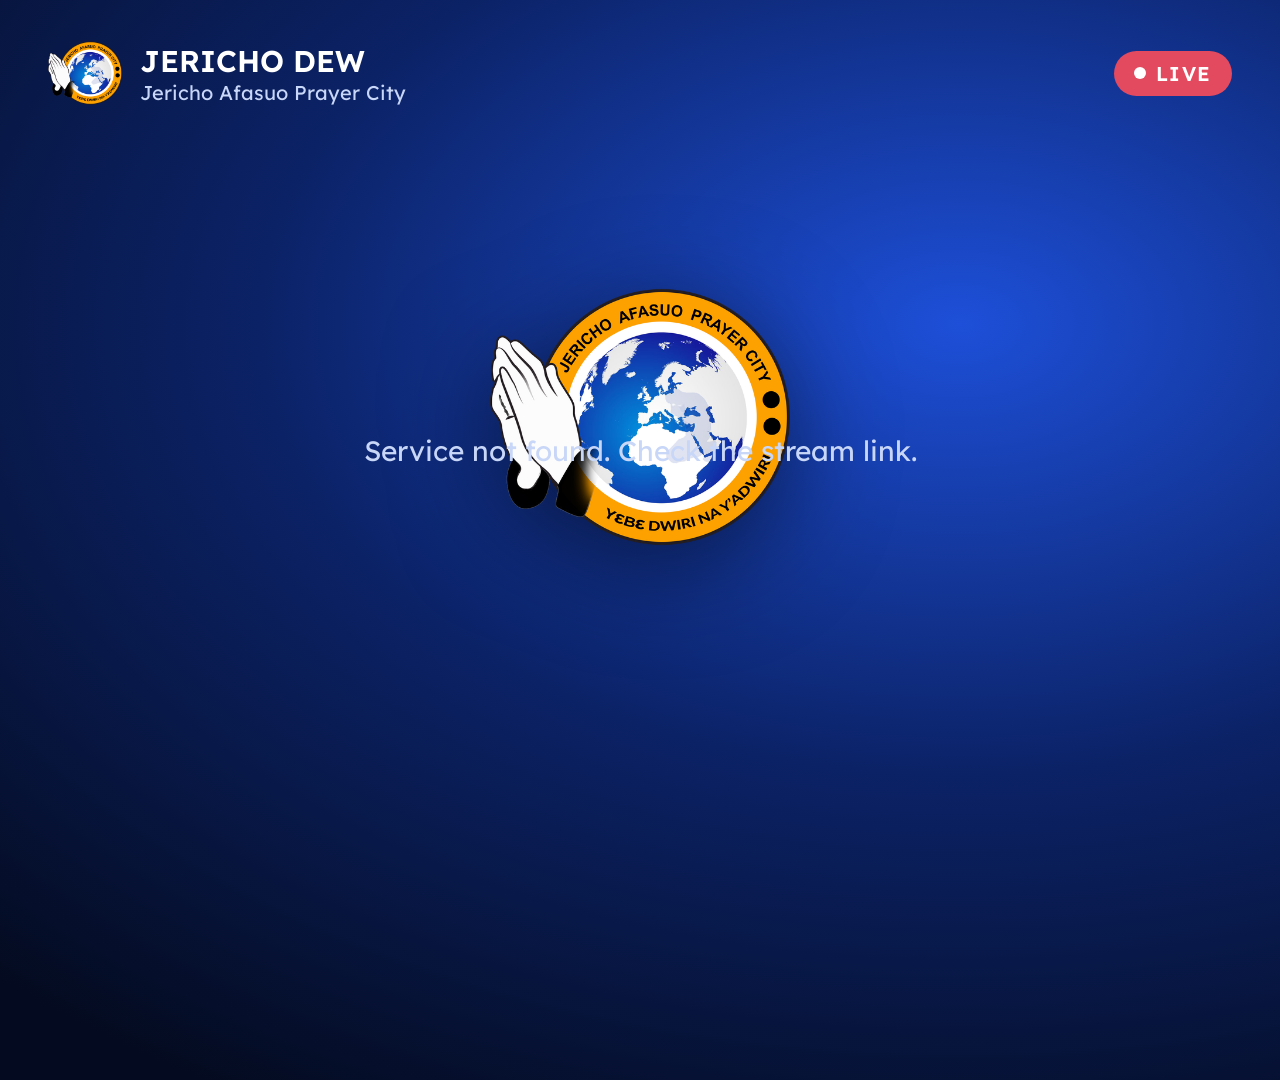
==== obs.html @ fe75797d "JERICHO DEW call site v1 Co-Authored-By: Claude Opus 5.5 <noreply@anthropic.com> Claude-Session: htt" ====
<!doctype html>
<html lang="en">
<head>
<meta charset="utf-8">
<meta name="viewport" content="width=1920, height=1080">
<meta name="robots" content="noindex">
<title>JERICHO DEW — Stream output</title>
<style>
@font-face { font-family: Lexend; src: url(fonts/lexend-latin-400-normal.woff2) format('woff2'); font-weight: 400; }
@font-face { font-family: Lexend; src: url(fonts/lexend-latin-500-normal.woff2) format('woff2'); font-weight: 500; }
@font-face { font-family: Lexend; src: url(fonts/lexend-latin-600-normal.woff2) format('woff2'); font-weight: 600; }
* { box-sizing: border-box; }
html, body { margin: 0; width: 1920px; height: 1080px; overflow: hidden; }
body { font-family: Lexend, system-ui, sans-serif; color: #fff; background: radial-gradient(1400px 900px at 50% 30%, #1d4fd8, #0b2266 50%, #040b20); }
body.transparent { background: transparent; }
.top { position: absolute; left: 48px; right: 48px; top: 36px; display: flex; align-items: center; gap: 18px; z-index: 5; }
.top img { width: 74px; height: 74px; object-fit: contain; }
.top .t b { display: block; font-size: 30px; font-weight: 600; }
.top .t span { font-size: 20px; color: #c8d6f7; }
.live { margin-left: auto; display: flex; align-items: center; gap: 10px; padding: 10px 20px; border-radius: 99px; background: rgba(239,75,93,.95); font-weight: 600; font-size: 20px; letter-spacing: .08em; }
.live i { width: 12px; height: 12px; border-radius: 50%; background: #fff; animation: p 1.4s infinite; }
@keyframes p { 50% { opacity: .3; } }
.stage { position: absolute; left: 48px; top: 140px; width: 1440px; height: 810px; border-radius: 22px; overflow: hidden; background: #000; box-shadow: 0 30px 70px -20px rgba(0,0,0,.8), 0 0 0 6px #11141b; display: none; }
.stage video { width: 100%; height: 100%; object-fit: contain; }
body.tv .stage { display: block; }
.side { position: absolute; right: 48px; top: 140px; width: 360px; height: 810px; display: none; flex-direction: column; gap: 14px; }
body.tv .side { display: flex; }
.side h4 { margin: 0 0 4px; font-weight: 500; font-size: 20px; color: #fba100; }
.spk { display: flex; align-items: center; gap: 14px; padding: 12px; border-radius: 18px; background: rgba(6,16,44,.75); }
.spk .av, .big .av { border-radius: 50%; background: linear-gradient(135deg, #2a63f0, #1636a8) center/cover; display: grid; place-items: center; font-weight: 600; flex: none; }
.spk .av { width: 64px; height: 64px; font-size: 22px; box-shadow: 0 0 0 3px #fba100; }
.spk b { font-size: 22px; font-weight: 500; }
.center { position: absolute; inset: 140px 48px 170px; display: flex; flex-direction: column; align-items: center; justify-content: center; gap: 36px; }
body.tv .center { display: none; }
.center .logo { width: 300px; filter: drop-shadow(0 20px 50px rgba(0,0,0,.5)); }
.bigrow { display: flex; gap: 40px; flex-wrap: wrap; justify-content: center; max-width: 1700px; }
.big { display: grid; justify-items: center; gap: 12px; }
.big .av { width: 150px; height: 150px; font-size: 48px; box-shadow: 0 0 0 6px #fba100, 0 0 40px rgba(251,161,0,.5); }
.big b { font-size: 26px; font-weight: 500; }
.lower { position: absolute; left: 48px; bottom: 44px; display: none; align-items: center; gap: 22px; padding: 18px 40px 18px 18px; border-radius: 24px; background: rgba(6,16,44,.9); border-left: 10px solid #fba100; box-shadow: 0 20px 50px -20px #000; animation: in .6s cubic-bezier(.2,.9,.3,1.1); z-index: 6; }
body.min .lower { display: flex; }
body.tv .lower { bottom: 150px; left: 80px; }
@keyframes in { from { opacity: 0; transform: translateX(-40px); } }
.lower .av { width: 96px; height: 96px; border-radius: 50%; background: linear-gradient(135deg, #2a63f0, #1636a8) center/cover; display: grid; place-items: center; font-size: 34px; font-weight: 600; }
.lower span { display: block; color: #fba100; font-size: 20px; font-weight: 500; }
.lower b { display: block; font-size: 40px; font-weight: 600; line-height: 1.15; }
.lower em { display: block; font-style: normal; color: #c8d6f7; font-size: 22px; }
.msg { position: absolute; inset: 0; display: grid; place-items: center; font-size: 28px; color: #c8d6f7; text-align: center; padding: 40px; }
</style>
</head>
<body>
<div class="top"><img src="logo.png" alt=""><div class="t"><b id="title">JERICHO DEW</b><span id="church">Jericho Afasuo Prayer City</span></div><div class="live" id="live" hidden><i></i>LIVE</div></div>
<div class="stage"><video id="tv" autoplay playsinline muted></video></div>
<div class="side"><h4>Speaking now</h4><div id="sideList"></div></div>
<div class="center" id="center"><img class="logo" src="logo.png" alt=""><div class="bigrow" id="bigRow"></div></div>
<div class="lower" id="lower"><div class="av" id="lAv"></div><div><span>Now ministering</span><b id="lName"></b><em id="lTitle"></em></div></div>
<div class="msg" id="msg">Connecting to the service…</div>
<div id="sink" hidden></div>
<script src="livekit-client.umd.js"></script>
<script src="obs.js"></script>
</body>
</html>
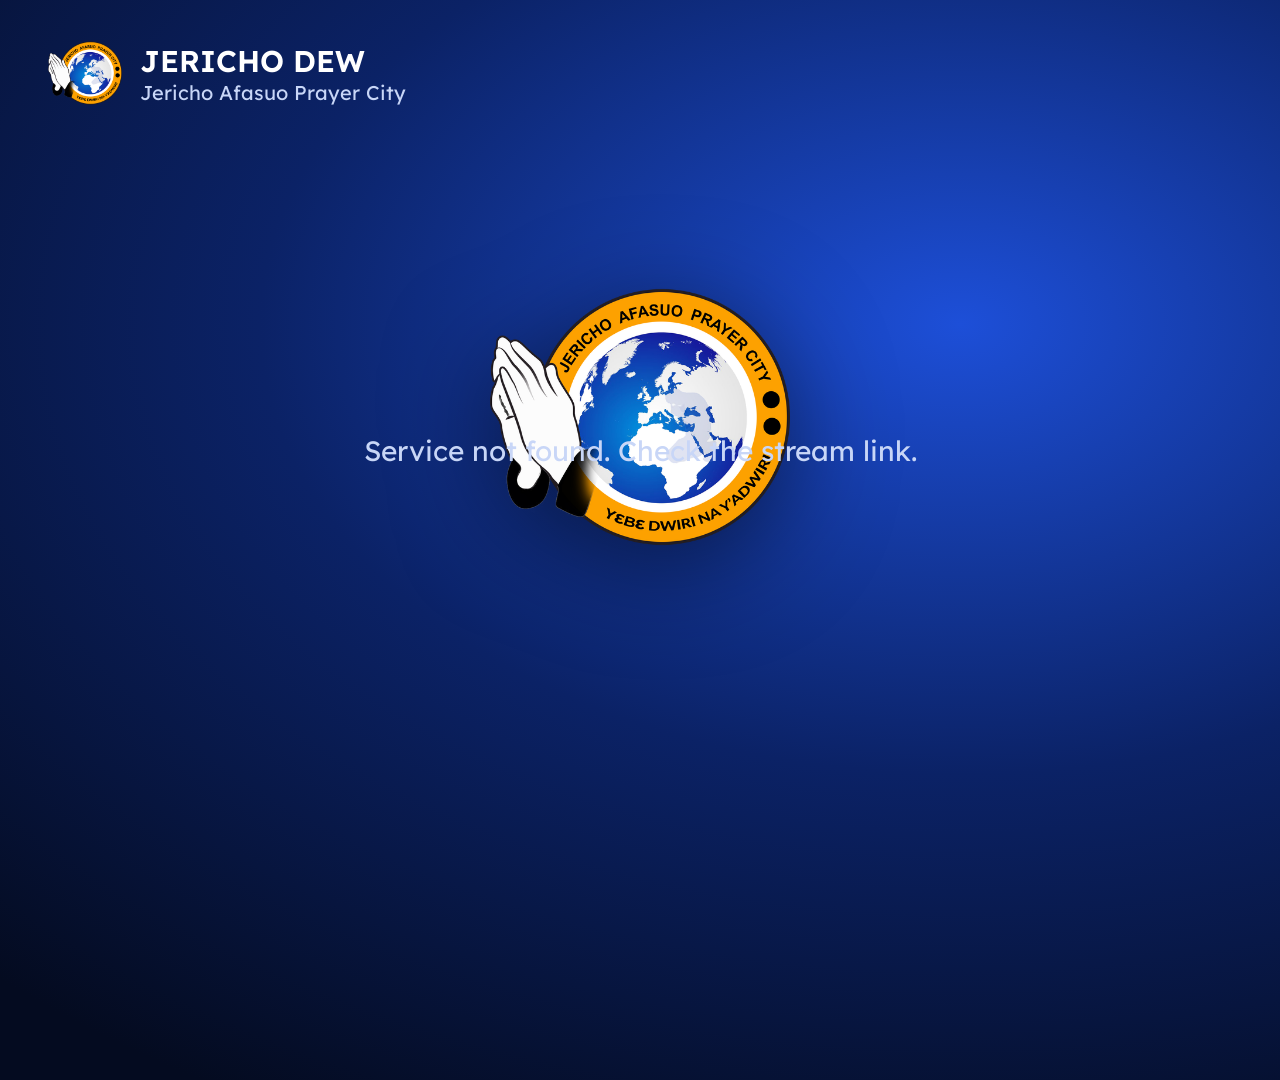
==== commit 54e1e53f: "Stream page: hidden elements stay hidden (LIVE badge, messages) Co-Authored-By: Claude Opus 5.5 <nor" ====
--- a/obs.html
+++ b/obs.html
@@ -10,6 +10,7 @@
 @font-face { font-family: Lexend; src: url(fonts/lexend-latin-500-normal.woff2) format('woff2'); font-weight: 500; }
 @font-face { font-family: Lexend; src: url(fonts/lexend-latin-600-normal.woff2) format('woff2'); font-weight: 600; }
 * { box-sizing: border-box; }
+[hidden] { display: none !important; }
 html, body { margin: 0; width: 1920px; height: 1080px; overflow: hidden; }
 body { font-family: Lexend, system-ui, sans-serif; color: #fff; background: radial-gradient(1400px 900px at 50% 30%, #1d4fd8, #0b2266 50%, #040b20); }
 body.transparent { background: transparent; }
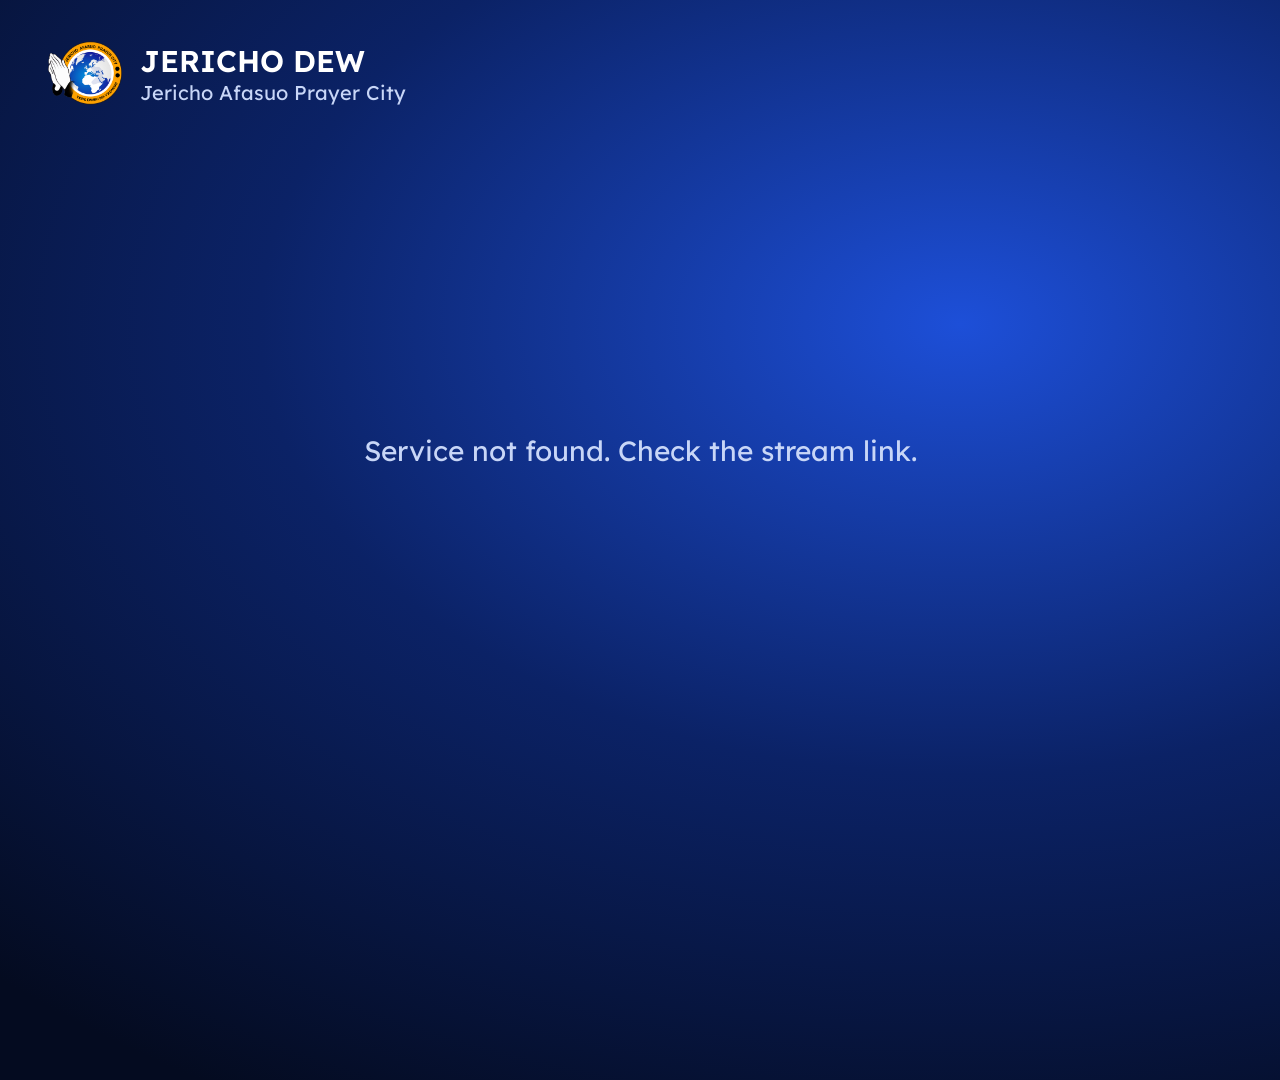
==== commit b20183d2: "Add files via upload" ====
--- a/obs.html
+++ b/obs.html
@@ -21,26 +21,45 @@
 .live { margin-left: auto; display: flex; align-items: center; gap: 10px; padding: 10px 20px; border-radius: 99px; background: rgba(239,75,93,.95); font-weight: 600; font-size: 20px; letter-spacing: .08em; }
 .live i { width: 12px; height: 12px; border-radius: 50%; background: #fff; animation: p 1.4s infinite; }
 @keyframes p { 50% { opacity: .3; } }
-.stage { position: absolute; left: 48px; top: 140px; width: 1440px; height: 810px; border-radius: 22px; overflow: hidden; background: #000; box-shadow: 0 30px 70px -20px rgba(0,0,0,.8), 0 0 0 6px #11141b; display: none; }
-.stage video { width: 100%; height: 100%; object-fit: contain; }
-body.tv .stage { display: block; }
-.side { position: absolute; right: 48px; top: 140px; width: 360px; height: 810px; display: none; flex-direction: column; gap: 14px; }
-body.tv .side { display: flex; }
-.side h4 { margin: 0 0 4px; font-weight: 500; font-size: 20px; color: #fba100; }
-.spk { display: flex; align-items: center; gap: 14px; padding: 12px; border-radius: 18px; background: rgba(6,16,44,.75); }
-.spk .av, .big .av { border-radius: 50%; background: linear-gradient(135deg, #2a63f0, #1636a8) center/cover; display: grid; place-items: center; font-weight: 600; flex: none; }
-.spk .av { width: 64px; height: 64px; font-size: 22px; box-shadow: 0 0 0 3px #fba100; }
-.spk b { font-size: 22px; font-weight: 500; }
-.center { position: absolute; inset: 140px 48px 170px; display: flex; flex-direction: column; align-items: center; justify-content: center; gap: 36px; }
-body.tv .center { display: none; }
-.center .logo { width: 300px; filter: drop-shadow(0 20px 50px rgba(0,0,0,.5)); }
-.bigrow { display: flex; gap: 40px; flex-wrap: wrap; justify-content: center; max-width: 1700px; }
-.big { display: grid; justify-items: center; gap: 12px; }
-.big .av { width: 150px; height: 150px; font-size: 48px; box-shadow: 0 0 0 6px #fba100, 0 0 40px rgba(251,161,0,.5); }
-.big b { font-size: 26px; font-weight: 500; }
+/* iPhone-style frame (left side). Only the TV picture lives in it; the people never sit behind it. */
+.phone { position: absolute; left: 48px; top: 150px; width: 1010px; padding: 20px 26px; border-radius: 74px; display: none;
+  background: linear-gradient(160deg, #3a3f4b, #14171e 45%, #262a33); box-shadow: 0 0 0 3px #07090d, inset 0 0 0 2px rgba(255,255,255,.16), inset 0 0 0 9px #0b0d12, 0 40px 80px -24px rgba(0,0,0,.85); }
+body.tv .phone { display: block; animation: ph .6s cubic-bezier(.2,.9,.3,1.1); }
+@keyframes ph { from { opacity: 0; transform: translateX(-60px) scale(.96); } }
+.phone .screen { position: relative; aspect-ratio: 16 / 9; border-radius: 46px; overflow: hidden; background: #000; }
+.phone video { width: 100%; height: 100%; object-fit: contain; display: block; background: #000; }
+.phone .island { position: absolute; left: 12px; top: 50%; width: 22px; height: 120px; margin-top: -60px; border-radius: 14px; background: #000; z-index: 2; box-shadow: inset 0 0 0 1px #15181f; }
+.phone .island::after { content: ""; position: absolute; left: 6px; top: 14px; width: 9px; height: 9px; border-radius: 50%; background: radial-gradient(circle at 35% 35%, #2b3a63, #0a0d16 70%); }
+.phone .btn { position: absolute; background: #1c2029; border-radius: 3px; }
+.phone .b1 { top: -5px; left: 210px; width: 70px; height: 5px; } .phone .b2 { top: -5px; left: 300px; width: 70px; height: 5px; } .phone .b3 { bottom: -5px; left: 150px; width: 110px; height: 5px; }
+.phone .glare { position: absolute; inset: 0; pointer-events: none; border-radius: 46px; background: linear-gradient(120deg, rgba(255,255,255,.08), rgba(255,255,255,0) 30%); }
+/* everyone in the call */
+.people { position: absolute; top: 140px; left: 48px; right: 48px; bottom: 60px; display: block; }
+body.tv .people { left: 1110px; }
+body.min .people { bottom: 190px; }
+body.tv.min .people { bottom: 60px; }
+.pgrid { height: 100%; display: flex; flex-wrap: wrap; align-content: center; justify-content: center; gap: 0; }
+.pt { width: var(--tw); height: var(--th); display: grid; justify-items: center; align-content: center; gap: calc(var(--sz) * .07); position: relative; min-width: 0; }
+.pt .ring { position: relative; width: var(--sz); height: var(--sz); border-radius: 50%; padding: calc(var(--sz) * .035); background: rgba(255,255,255,.16); transition: background .15s; }
+.pt .ring::after { content: ""; position: absolute; inset: calc(var(--sz) * -.06); border-radius: 50%; border: calc(var(--sz) * .035 + 1px) solid #fba100; opacity: 0; transform: scale(var(--s, 1)); transition: opacity .12s, transform .08s; }
+.pt.speaking .ring { background: linear-gradient(135deg, #ffcc5c, #ff7a00); }
+.pt.speaking .ring::after { opacity: .6; }
+.pt .av { width: 100%; height: 100%; border-radius: 50%; display: grid; place-items: center; font-weight: 600; font-size: calc(var(--sz) * .34); background: linear-gradient(135deg, #2a63f0, #1636a8) center/cover; box-shadow: 0 8px 24px -8px rgba(0,0,0,.7); }
+.pt .nm { font-size: max(13px, calc(var(--sz) * .17)); font-weight: 500; max-width: 96%; overflow: hidden; text-overflow: ellipsis; white-space: nowrap; text-shadow: 0 2px 8px rgba(0,0,0,.7); }
+.pt .rl { font-size: max(12px, calc(var(--sz) * .13)); color: #fba100; font-weight: 500; margin-top: calc(var(--sz) * -.05); }
+.pt .mic { position: absolute; right: calc(var(--sz) * -.04); bottom: calc(var(--sz) * -.02); width: calc(var(--sz) * .3); height: calc(var(--sz) * .3); border-radius: 50%; display: grid; place-items: center; background: #0b2266; border: 2px solid #061233; color: #23c483; }
+.pt .mic svg { width: 56%; height: 56%; fill: none; stroke: currentColor; stroke-width: 2.4; stroke-linecap: round; stroke-linejoin: round; }
+.pt .mic.off { color: #ef4b5d; }
+.pt .hand { position: absolute; left: calc(var(--sz) * -.14); top: calc(var(--sz) * -.06); font-size: calc(var(--sz) * .3); animation: wv 1s ease-in-out infinite; }
+@keyframes wv { 50% { transform: rotate(16deg); } }
+.pt.spot .ring { background: linear-gradient(135deg, #ffe08a, #fba100); box-shadow: 0 0 0 4px rgba(251,161,0,.35), 0 0 40px rgba(251,161,0,.6); }
+.pt.spot .nm::before { content: "★ "; color: #fba100; }
+.waiting { position: absolute; inset: 140px 48px 60px; display: none; place-items: center; text-align: center; font-size: 30px; color: #c8d6f7; }
+body.empty .waiting { display: grid; }
+body.empty .people { display: none; }
 .lower { position: absolute; left: 48px; bottom: 44px; display: none; align-items: center; gap: 22px; padding: 18px 40px 18px 18px; border-radius: 24px; background: rgba(6,16,44,.9); border-left: 10px solid #fba100; box-shadow: 0 20px 50px -20px #000; animation: in .6s cubic-bezier(.2,.9,.3,1.1); z-index: 6; }
 body.min .lower { display: flex; }
-body.tv .lower { bottom: 150px; left: 80px; }
+body.tv .lower { left: 48px; bottom: 44px; }
 @keyframes in { from { opacity: 0; transform: translateX(-40px); } }
 .lower .av { width: 96px; height: 96px; border-radius: 50%; background: linear-gradient(135deg, #2a63f0, #1636a8) center/cover; display: grid; place-items: center; font-size: 34px; font-weight: 600; }
 .lower span { display: block; color: #fba100; font-size: 20px; font-weight: 500; }
@@ -51,9 +70,9 @@
 </head>
 <body>
 <div class="top"><img src="logo.png" alt=""><div class="t"><b id="title">JERICHO DEW</b><span id="church">Jericho Afasuo Prayer City</span></div><div class="live" id="live" hidden><i></i>LIVE</div></div>
-<div class="stage"><video id="tv" autoplay playsinline muted></video></div>
-<div class="side"><h4>Speaking now</h4><div id="sideList"></div></div>
-<div class="center" id="center"><img class="logo" src="logo.png" alt=""><div class="bigrow" id="bigRow"></div></div>
+<div class="phone"><i class="btn b1"></i><i class="btn b2"></i><i class="btn b3"></i><div class="screen"><i class="island"></i><video id="tv" autoplay playsinline muted></video><div class="glare"></div></div></div>
+<div class="people" id="people"><div class="pgrid" id="pgrid"></div></div>
+<div class="waiting" id="waiting">Waiting for people to join…</div>
 <div class="lower" id="lower"><div class="av" id="lAv"></div><div><span>Now ministering</span><b id="lName"></b><em id="lTitle"></em></div></div>
 <div class="msg" id="msg">Connecting to the service…</div>
 <div id="sink" hidden></div>
